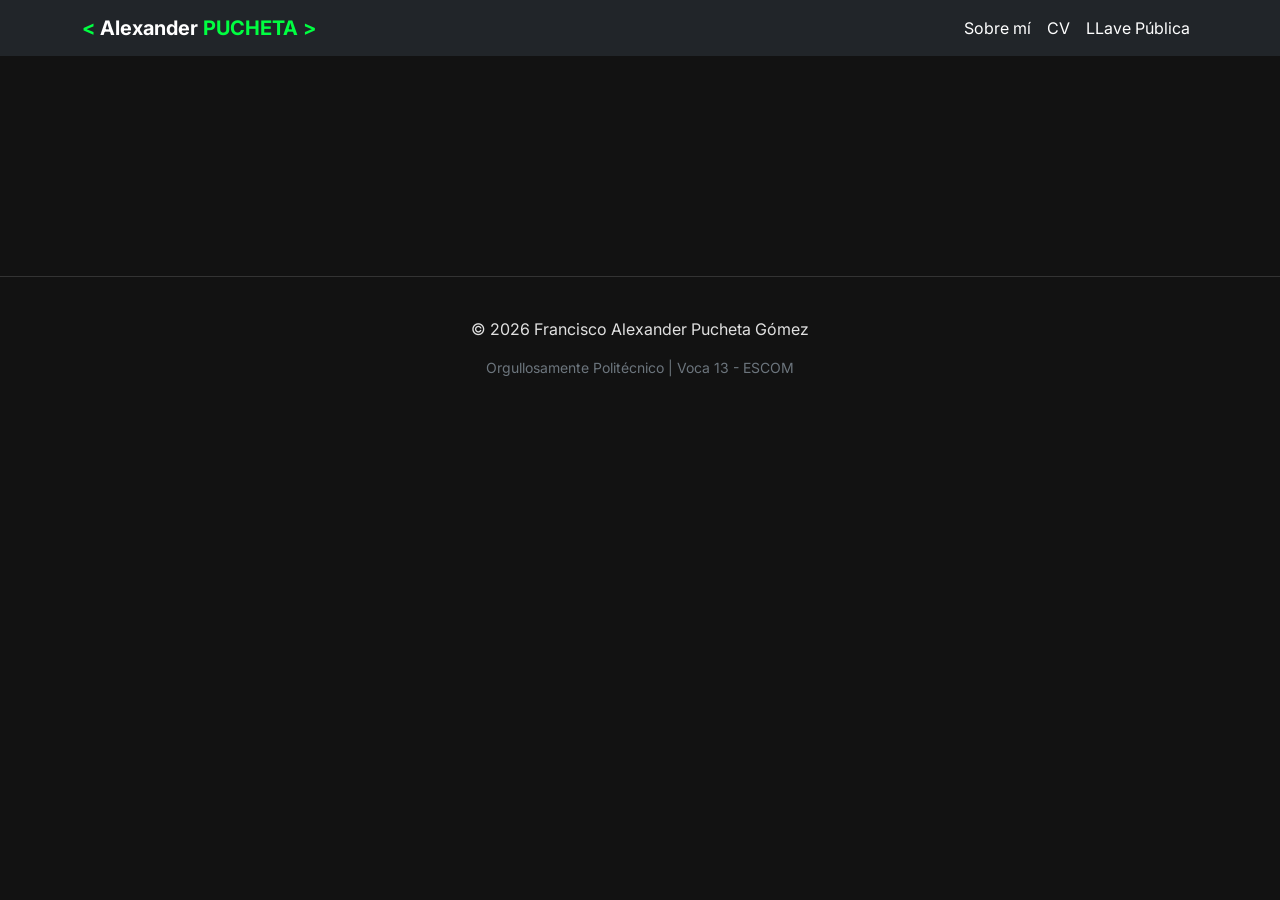
==== cv.html @ 4354478c "HTML" ====
<!DOCTYPE html>
<html lang="es">

<head>
    <meta charset="UTF-8">
    <meta name="viewport" content="width=device-width, initial-scale=1.0">
    <title>Alexander Pucheta | CV ESCOM</title>
    <link href="https://cdn.jsdelivr.net/npm/bootstrap@5.3.0/dist/css/bootstrap.min.css" rel="stylesheet">
    <link href="https://fonts.googleapis.com/css2?family=Inter:wght@400;700&display=swap" rel="stylesheet">
    <link rel="stylesheet" href="./recursos/css/estilos.css">
</head>

<body>
    <header>
        <nav class="navbar navbar-expand-lg navbar-dark bg-dark sticky-top">
            <div class="container">
                <a class="navbar-brand fw-bold" href="#">
                    <span class="neon-text">&lt;</span> Alexander <span class="neon-text uppercase">Pucheta</span> <span
                        class="neon-text">&gt;</span>
                </a>
                <button class="navbar-toggler" type="button" data-bs-toggle="collapse" data-bs-target="#navbarNav">
                    <span class="navbar-toggler-icon"></span>
                </button>
                <div class="collapse navbar-collapse" id="navbarNav">
                    <ul class="navbar-nav ms-auto">
                        <li class="nav-item"><a class="nav-link text-white" href="./index.html">Sobre mí</a></li>
                        <li class="nav-item"><a class="nav-link text-white" href="./cv.html">CV</a></li>
                        <li class="nav-item"><a class="nav-link text-white" href="./llave.html">LLave Pública</a></li>
                    </ul>
                </div>
            </div>
        </nav>
    </header>

    <main class="hero-section">

    </main>

    <footer class="text-center">
        <div class="container">
            <p>&copy; 2026 Francisco Alexander Pucheta Gómez</p>
            <p class="small text-secondary">Orgullosamente Politécnico | Voca 13 - ESCOM</p>
        </div>
    </footer>

    <script src="https://cdn.jsdelivr.net/npm/bootstrap@5.3.0/dist/js/bootstrap.bundle.min.js"></script>
    <script src="./recursos/js/main.js"></script>
</body>

</html>
---- recursos/css/estilos.css ----
:root {
    --dark-bg: #121212;
    --card-bg: #1e1e1e;
    --escom-green: #2a7363;
    --neon-green: #00ff41;
}

body {
    background-color: var(--dark-bg);
    color: #e0e0e0;
    font-family: 'Inter', sans-serif;
}

.neon-text {
    color: var(--neon-green);
}

.uppercase {
    text-transform: uppercase;
}

.hero-section {
    padding: 80px 0;
}

.quote-container {
    margin-bottom: 60px;
    border-left: 5px solid var(--neon-green);
    background: rgba(42, 115, 99, 0.1);
    padding: 20px;
}

.card {
    background-color: var(--card-bg);
    border: 1px solid #333;
    border-radius: 15px;
}

.highlight {
    color: var(--neon-green);
    font-weight: bold;
}

/* Imágenes del carrusel uniformes con relación 16:9 */
#carouselExampleIndicators .carousel-item img {
    aspect-ratio: 16 / 9;
    object-fit: cover;
    width: 100%;
}

footer {
    border-top: 1px solid #333;
    padding: 40px 0;
    margin-top: 60px;
}
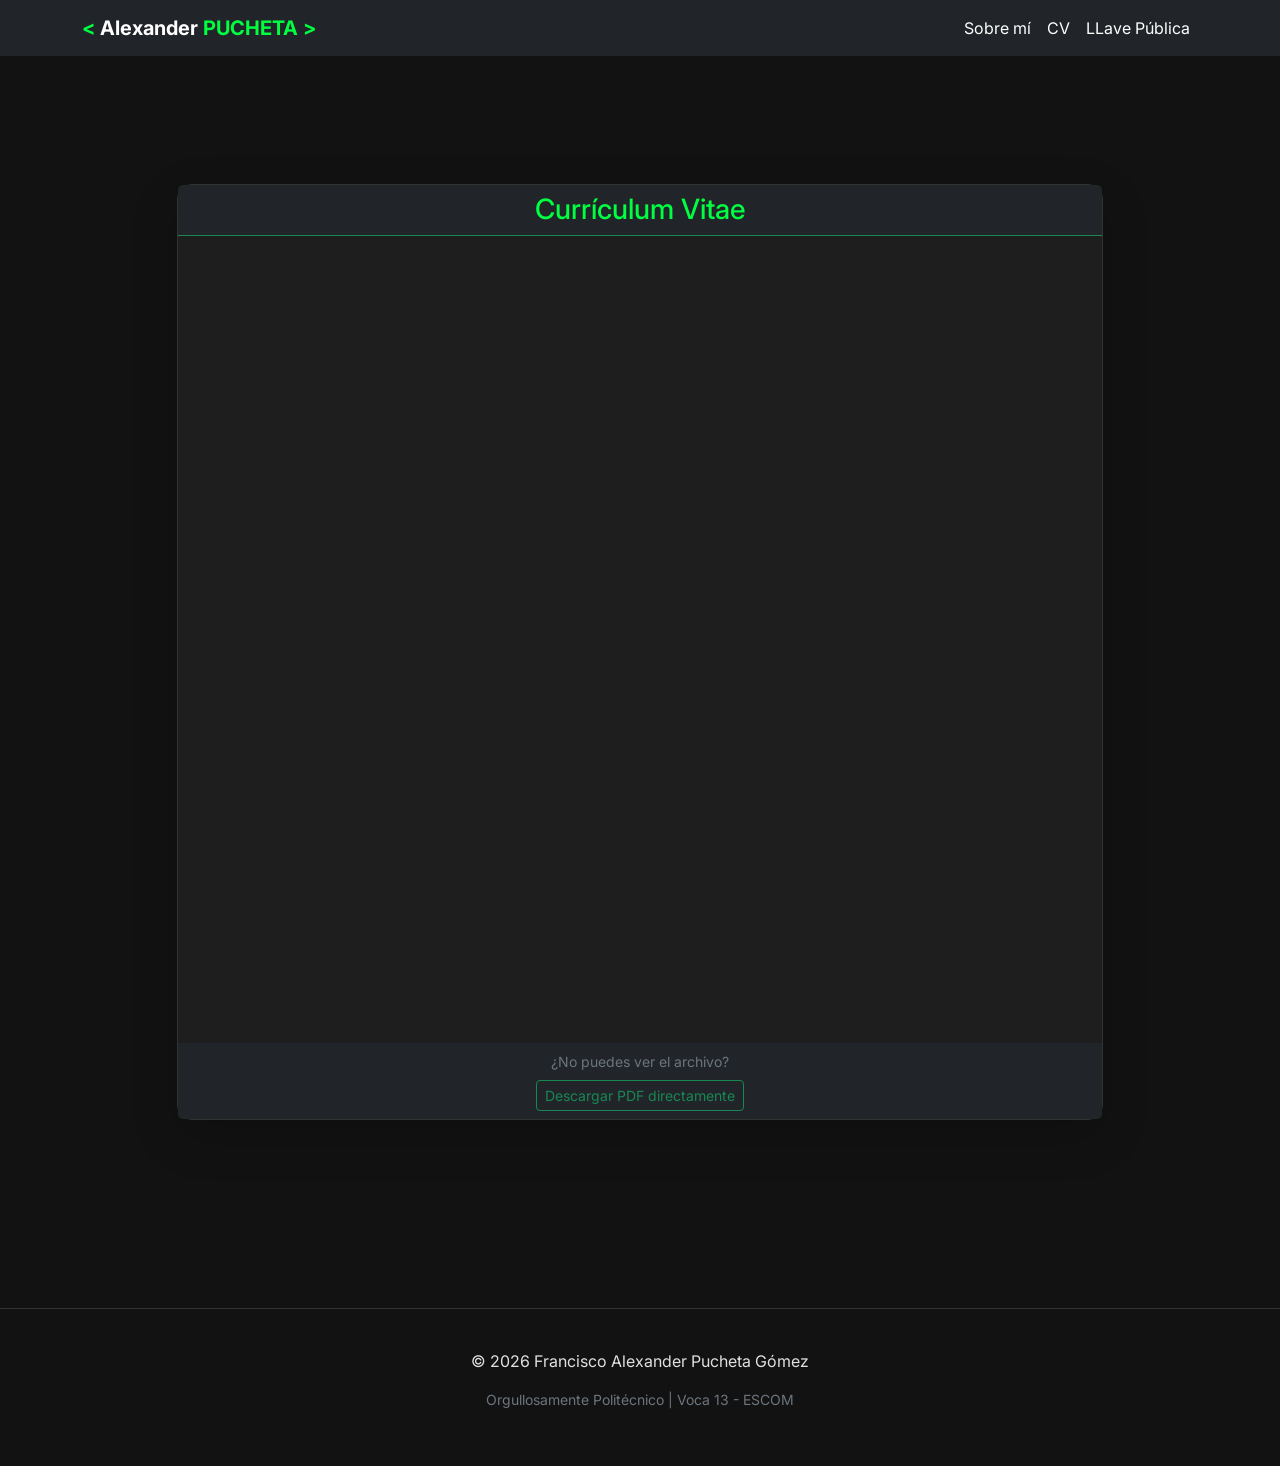
==== commit 1bcd14fe: "PDF" ====
--- a/cv.html
+++ b/cv.html
@@ -33,7 +33,27 @@
     </header>
 
     <main class="hero-section">
-
+        <div class="container py-5">
+            <div class="row justify-content-center">
+                <div class="col-12 col-lg-10">
+                    <div class="card shadow-lg">
+                        <div class="card-header bg-dark border-bottom border-success text-center">
+                            <h3 class="neon-text mb-0">Currículum Vitae</h3>
+                        </div>
+                        <div class="card-body p-0">
+                            <iframe src="./recursos/pdf/fapg_cv.pdf" class="cv-iframe" width="100%" height="800px">
+                            </iframe>
+                        </div>
+                        <div class="card-footer bg-dark text-center">
+                            <p class="small text-secondary mb-2">¿No puedes ver el archivo?</p>
+                            <a href="./recursos/pdf/fapg_cv.pdf" download class="btn btn-outline-success btn-sm">
+                                Descargar PDF directamente
+                            </a>
+                        </div>
+                    </div>
+                </div>
+            </div>
+        </div>
     </main>
 
     <footer class="text-center">
--- a/recursos/css/estilos.css
+++ b/recursos/css/estilos.css
@@ -52,4 +52,18 @@
     border-top: 1px solid #333;
     padding: 40px 0;
     margin-top: 60px;
+}
+
+/* Estilo para el contenedor del PDF */
+.cv-iframe {
+    border: none;
+    background-color: var(--card-bg);
+    /* Mantiene el fondo oscuro mientras carga */
+}
+
+/* Ajuste para que en celulares no sea tan alto */
+@media (max-width: 768px) {
+    .cv-iframe {
+        height: 500px;
+    }
 }
